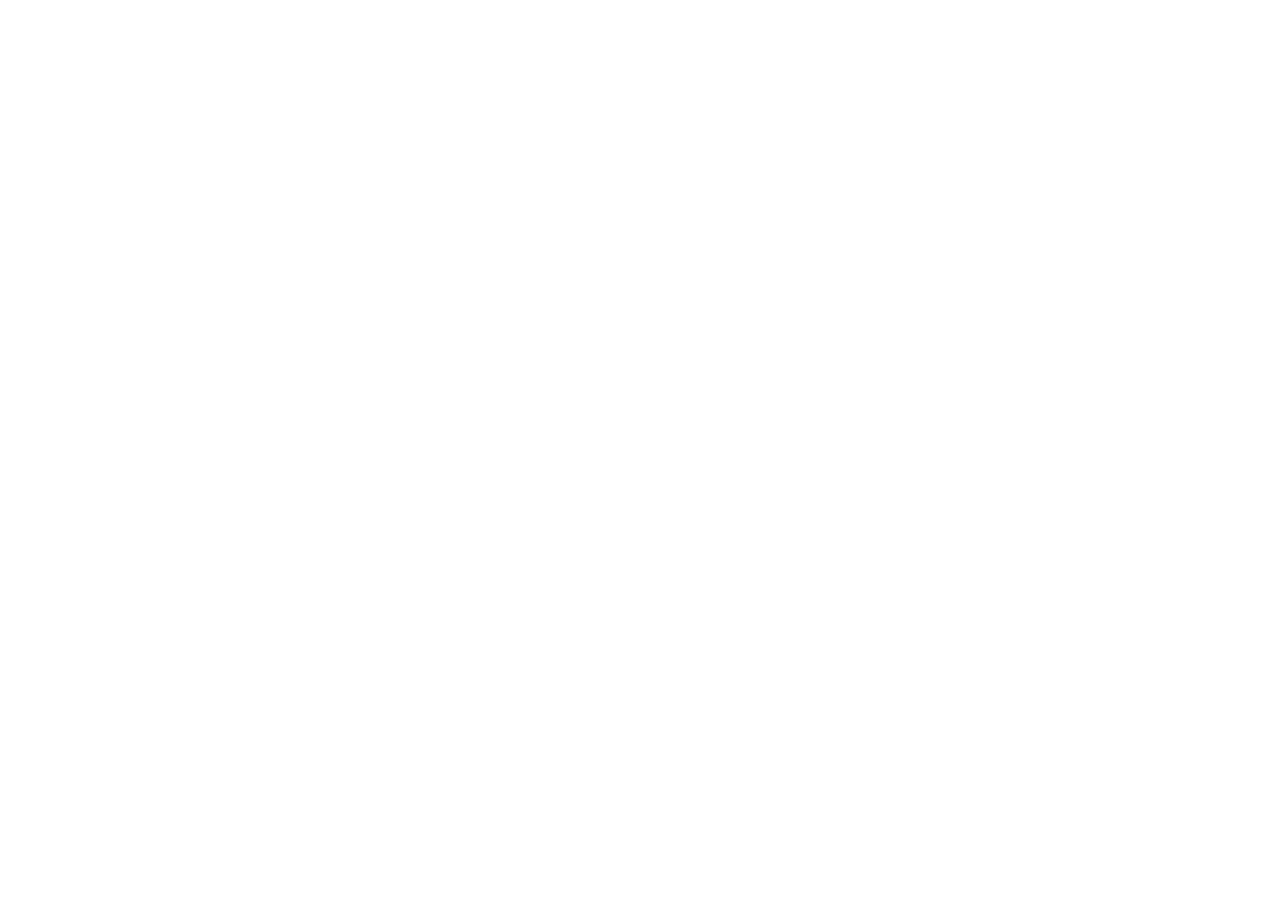
==== task6d/index.html @ b36570bc "added star" ====
<!DOCTYPE html>
<html lang="en">
<head>
    <meta charset="UTF-8">
    <meta http-equiv="X-UA-Compatible" content="IE=edge">
    <meta name="viewport" content="width=device-width, initial-scale=1.0">
    <link rel="stylesheet" href="style.css">
    <title>STAR</title>
</head>
<body>
      <p>
          <a href="#" class="first"></a>
          <a href="#" class="second"></a>
          <a href="#" class="third"></a>
          <a href="#" class="forth"></a>
          <a href="#" class="fifth"></a>
      </p>
</body>
</html>
---- task6d/style.css ----
a.first {
    background: url('star.png');
    display:inline-block ;
    width: 150px;
    height: 150px;
}
a.first:hover {
    background: url('star2.png');

}
a.second {
    background: url('star.png');
    display:inline-block ;
    width: 150px;
    height: 150px;
}
a.second:hover {
    background: url('star2.png');
}
a.third {
    background: url('star.png');
    display:inline-block ;
    width: 150px;
    height: 150px;
}
a.third:hover {
    background: url('star2.png');
}
a.forth {
    background: url('star.png');
    display:inline-block ;
    width: 150px;
    height: 150px;
}
a.forth:hover {
    background: url('star2.png');
}
a.fifth {
    background: url('star.png');
    display:inline-block ;
    width: 150px;
    height: 150px;
}
a.fifth:hover {
    background: url('star2.png');
}
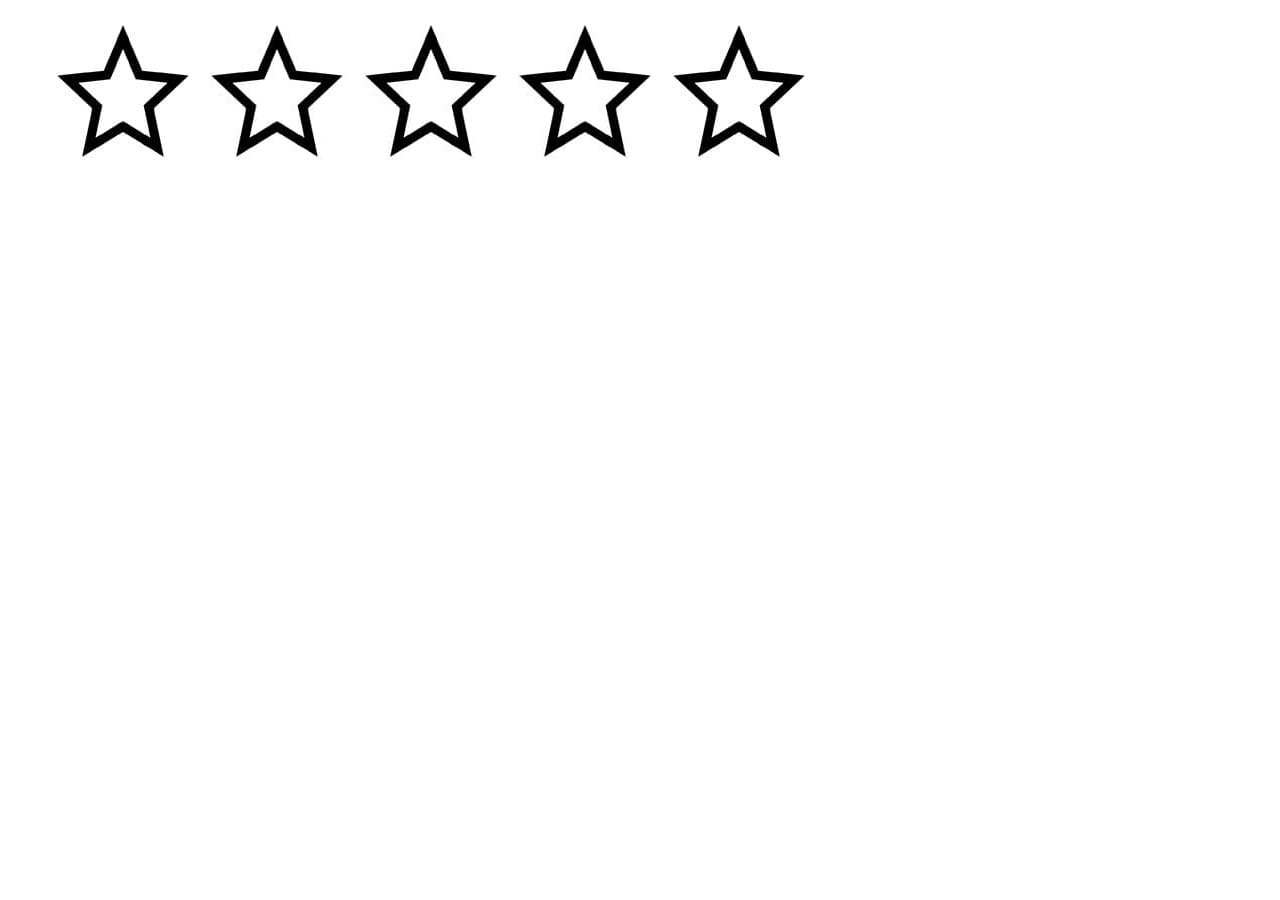
==== commit 6f7f900a: "Merge pull request #12 from semenovevgeniy/line1" ====
--- a/task6d/index.html
+++ b/task6d/index.html
@@ -5,15 +5,27 @@
     <meta http-equiv="X-UA-Compatible" content="IE=edge">
     <meta name="viewport" content="width=device-width, initial-scale=1.0">
     <link rel="stylesheet" href="style.css">
-    <title>STAR</title>
+    <title>STARS</title>
 </head>
 <body>
-      <p>
-          <a href="#" class="first"></a>
-          <a href="#" class="second"></a>
-          <a href="#" class="third"></a>
-          <a href="#" class="forth"></a>
-          <a href="#" class="fifth"></a>
-      </p>
+      <div>
+          <ul class="list">
+               <li>
+                   <a href ="#"></a>
+              </li>
+               <li>
+                   <a href ="#"></a>
+               </li>
+               <li>
+                   <a href ="#"></a>
+               </li>
+               <li>
+                   <a href ="#"></a>
+               </li>
+               <li>
+                   <a href ="#"></a>
+               </li>
+          </ul>
+      </div>
 </body>
 </html>
--- a/task6d/style.css
+++ b/task6d/style.css
@@ -1,46 +1,15 @@
-a.first {
+.list {
+    list-style: none;
+}
+.list li {
+    display: inline-block;
+}
+.list li a {
+    display: block;
     background: url('star.png');
-    display:inline-block ;
     width: 150px;
     height: 150px;
 }
-a.first:hover {
-    background: url('star2.png');
-
-}
-a.second {
-    background: url('star.png');
-    display:inline-block ;
-    width: 150px;
-    height: 150px;
-}
-a.second:hover {
+.list:hover li:nth-of-type(-n+3) a {
     background: url('star2.png');
 }
-a.third {
-    background: url('star.png');
-    display:inline-block ;
-    width: 150px;
-    height: 150px;
-}
-a.third:hover {
-    background: url('star2.png');
-}
-a.forth {
-    background: url('star.png');
-    display:inline-block ;
-    width: 150px;
-    height: 150px;
-}
-a.forth:hover {
-    background: url('star2.png');
-}
-a.fifth {
-    background: url('star.png');
-    display:inline-block ;
-    width: 150px;
-    height: 150px;
-}
-a.fifth:hover {
-    background: url('star2.png');
-}
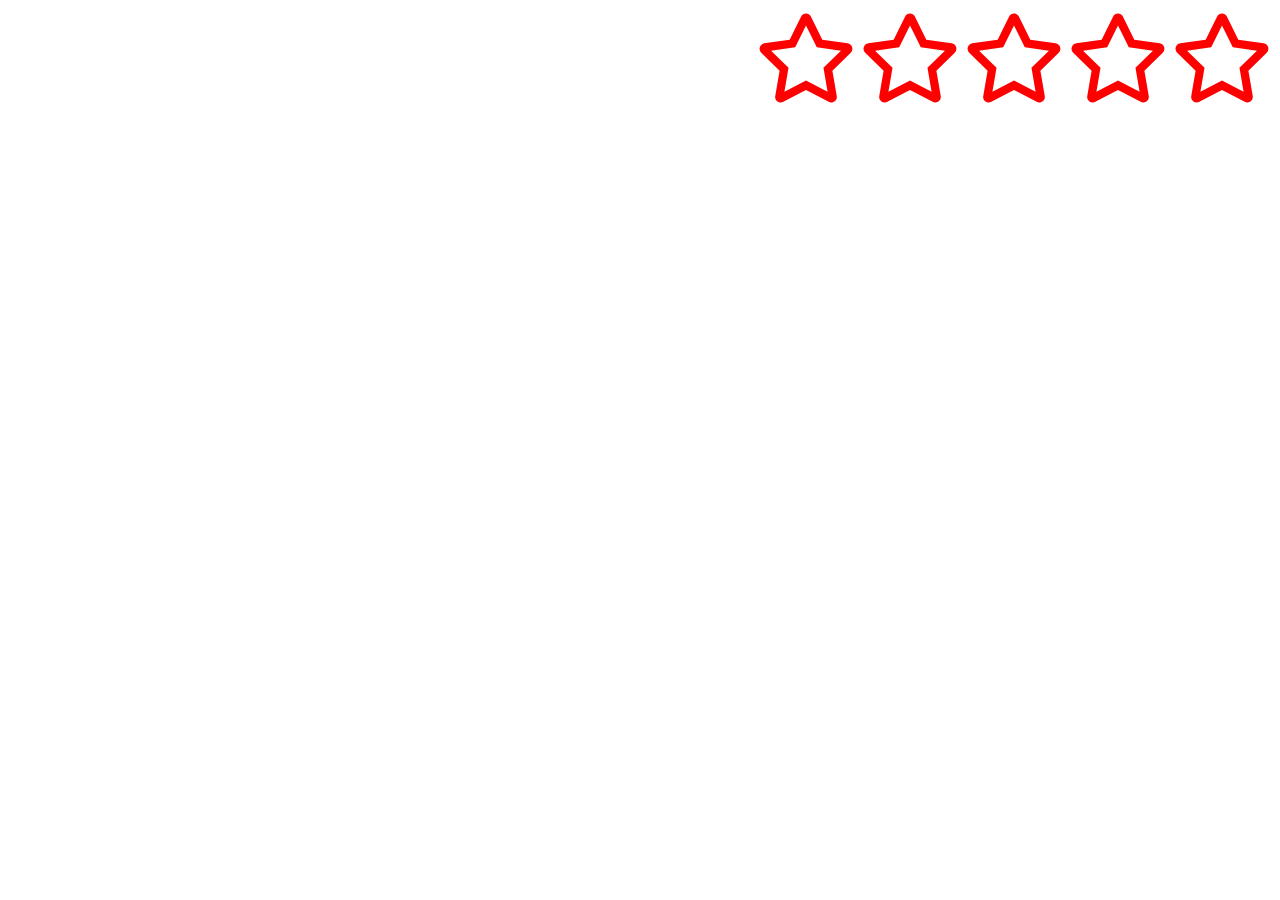
==== commit 4eb042e6: "added star svg" ====
--- a/task6d/index.html
+++ b/task6d/index.html
@@ -5,27 +5,13 @@
     <meta http-equiv="X-UA-Compatible" content="IE=edge">
     <meta name="viewport" content="width=device-width, initial-scale=1.0">
     <link rel="stylesheet" href="style.css">
-    <title>STARS</title>
+    <title>STAR</title>
 </head>
-<body>
-      <div>
-          <ul class="list">
-               <li>
-                   <a href ="#"></a>
-              </li>
-               <li>
-                   <a href ="#"></a>
-               </li>
-               <li>
-                   <a href ="#"></a>
-               </li>
-               <li>
-                   <a href ="#"></a>
-               </li>
-               <li>
-                   <a href ="#"></a>
-               </li>
-          </ul>
-      </div>
+<body dir="rtl">
+    <svg xmlns="http://www.w3.org/2000/svg" viewBox="0 0 576 512"><path d="M528.1 171.5L382 150.2 316.7 17.8c-11.7-23.6-45.6-23.9-57.4 0L194 150.2 47.9 171.5c-26.2 3.8-36.7 36.1-17.7 54.6l105.7 103-25 145.5c-4.5 26.3 23.2 46 46.4 33.7L288 439.6l130.7 68.7c23.2 12.2 50.9-7.4 46.4-33.7l-25-145.5 105.7-103c19-18.5 8.5-50.8-17.7-54.6zM388.6 312.3l23.7 138.4L288 385.4l-124.3 65.3 23.7-138.4-100.6-98 139-20.2 62.2-126 62.2 126 139 20.2-100.6 98z"></path></svg>
+    <svg xmlns="http://www.w3.org/2000/svg" viewBox="0 0 576 512"><path d="M528.1 171.5L382 150.2 316.7 17.8c-11.7-23.6-45.6-23.9-57.4 0L194 150.2 47.9 171.5c-26.2 3.8-36.7 36.1-17.7 54.6l105.7 103-25 145.5c-4.5 26.3 23.2 46 46.4 33.7L288 439.6l130.7 68.7c23.2 12.2 50.9-7.4 46.4-33.7l-25-145.5 105.7-103c19-18.5 8.5-50.8-17.7-54.6zM388.6 312.3l23.7 138.4L288 385.4l-124.3 65.3 23.7-138.4-100.6-98 139-20.2 62.2-126 62.2 126 139 20.2-100.6 98z"></path></svg>
+    <svg xmlns="http://www.w3.org/2000/svg" viewBox="0 0 576 512"><path d="M528.1 171.5L382 150.2 316.7 17.8c-11.7-23.6-45.6-23.9-57.4 0L194 150.2 47.9 171.5c-26.2 3.8-36.7 36.1-17.7 54.6l105.7 103-25 145.5c-4.5 26.3 23.2 46 46.4 33.7L288 439.6l130.7 68.7c23.2 12.2 50.9-7.4 46.4-33.7l-25-145.5 105.7-103c19-18.5 8.5-50.8-17.7-54.6zM388.6 312.3l23.7 138.4L288 385.4l-124.3 65.3 23.7-138.4-100.6-98 139-20.2 62.2-126 62.2 126 139 20.2-100.6 98z"></path></svg>
+    <svg xmlns="http://www.w3.org/2000/svg" viewBox="0 0 576 512"><path d="M528.1 171.5L382 150.2 316.7 17.8c-11.7-23.6-45.6-23.9-57.4 0L194 150.2 47.9 171.5c-26.2 3.8-36.7 36.1-17.7 54.6l105.7 103-25 145.5c-4.5 26.3 23.2 46 46.4 33.7L288 439.6l130.7 68.7c23.2 12.2 50.9-7.4 46.4-33.7l-25-145.5 105.7-103c19-18.5 8.5-50.8-17.7-54.6zM388.6 312.3l23.7 138.4L288 385.4l-124.3 65.3 23.7-138.4-100.6-98 139-20.2 62.2-126 62.2 126 139 20.2-100.6 98z"></path></svg>
+    <svg xmlns="http://www.w3.org/2000/svg" viewBox="0 0 576 512"><path d="M528.1 171.5L382 150.2 316.7 17.8c-11.7-23.6-45.6-23.9-57.4 0L194 150.2 47.9 171.5c-26.2 3.8-36.7 36.1-17.7 54.6l105.7 103-25 145.5c-4.5 26.3 23.2 46 46.4 33.7L288 439.6l130.7 68.7c23.2 12.2 50.9-7.4 46.4-33.7l-25-145.5 105.7-103c19-18.5 8.5-50.8-17.7-54.6zM388.6 312.3l23.7 138.4L288 385.4l-124.3 65.3 23.7-138.4-100.6-98 139-20.2 62.2-126 62.2 126 139 20.2-100.6 98z"></path></svg>
 </body>
 </html>
--- a/task6d/style.css
+++ b/task6d/style.css
@@ -1,15 +1,11 @@
-.list {
-    list-style: none;
+
+svg {
+    fill:red;
+    width: 100px;
+    height: 100px;
 }
-.list li {
-    display: inline-block;
+svg:hover,
+svg:hover ~ svg
+{
+    fill:green;
 }
-.list li a {
-    display: block;
-    background: url('star.png');
-    width: 150px;
-    height: 150px;
-}
-.list:hover li:nth-of-type(-n+3) a {
-    background: url('star2.png');
-}
